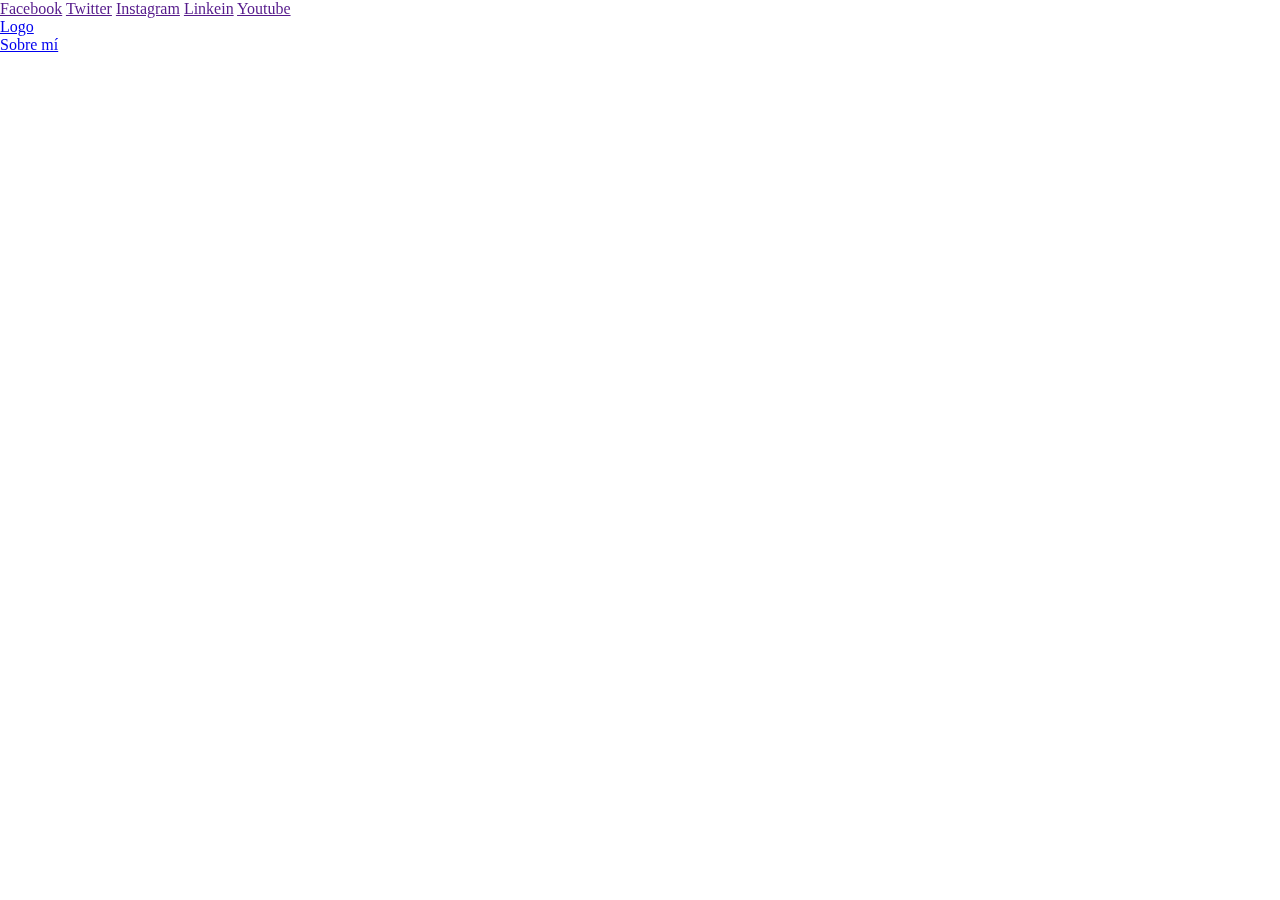
==== blog/index.html @ a307d615 "first commit" ====
<!DOCTYPE html>
<html lang="en">
<head>
  <meta charset="UTF-8">
  <meta http-equiv="X-UA-Compatible" content="IE=edge">
  <meta name="viewport" content="width=device-width, initial-scale=1.0">
  <link rel="stylesheet" href="./css/main.css">
  <title>Document</title>
</head>
<body>
  <header>
    <section>
      <div>
        <a href="">Facebook</a>
        <a href="">Twitter</a>
        <a href="">Instagram</a>
        <a href="">Linkein</a>
        <a href="">Youtube</a>
      </div>
    </section>
    <nav>
      <section>
        <a href="/">Logo</a>
      </section>
      <section>
        <a href="/perfil.html">Sobre mí</a>
      </section>
    </nav>
  </header>
  <main>
    <div></div>
    <div></div>
  </main>
</body>
</html>
---- blog/css/main.css ----
* {  
  margin: 0;
  padding: 0; 
}

body{
  position: fixed;
  top:0;
  bottom: 0;
  left: 0;
  right: 0;
}
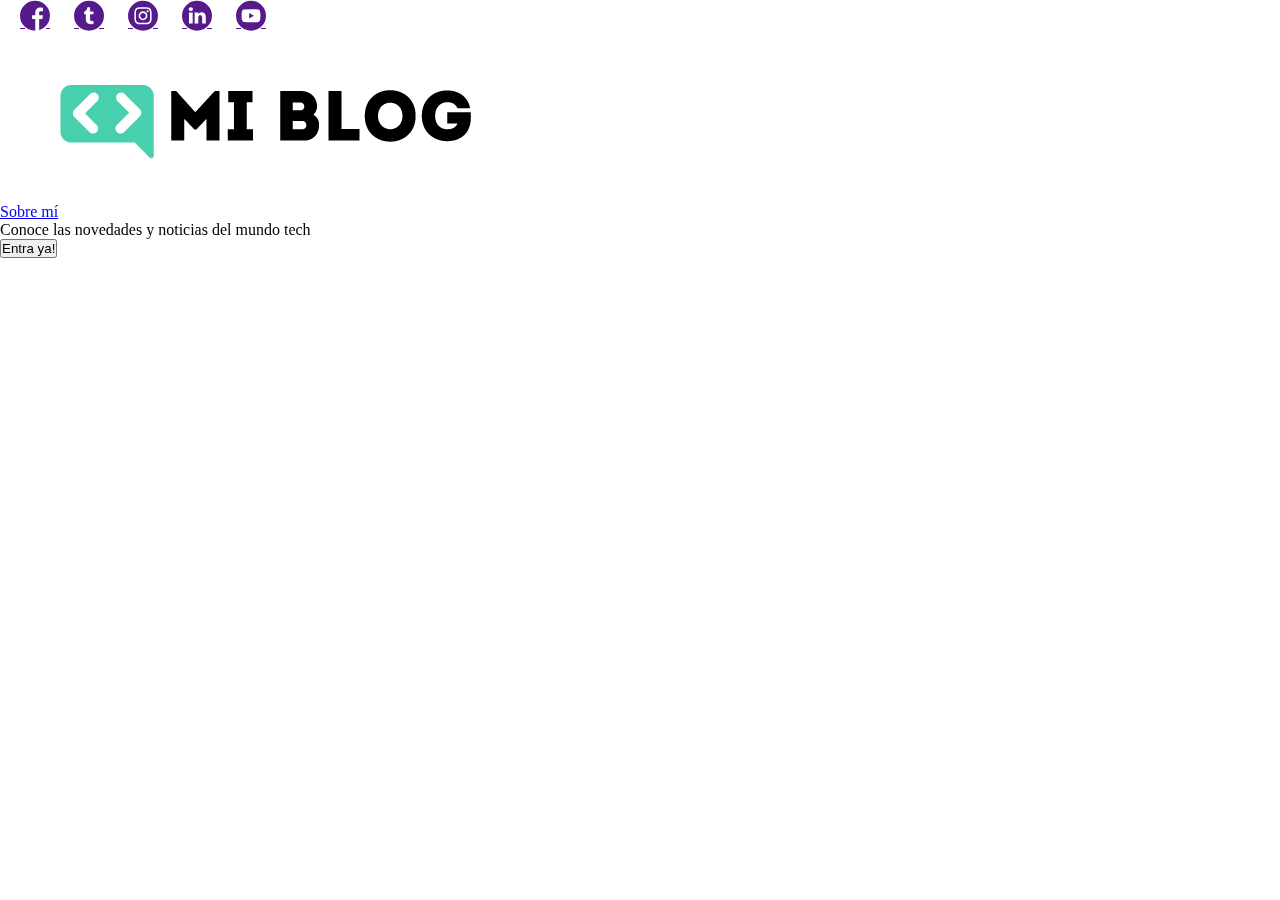
==== commit c9e91242: "blog finished" ====
--- a/blog/index.html
+++ b/blog/index.html
@@ -1,35 +1,48 @@
 <!DOCTYPE html>
 <html lang="en">
-<head>
-  <meta charset="UTF-8">
-  <meta http-equiv="X-UA-Compatible" content="IE=edge">
-  <meta name="viewport" content="width=device-width, initial-scale=1.0">
-  <link rel="stylesheet" href="./css/main.css">
-  <title>Document</title>
-</head>
-<body>
-  <header>
-    <section>
-      <div>
-        <a href="">Facebook</a>
-        <a href="">Twitter</a>
-        <a href="">Instagram</a>
-        <a href="">Linkein</a>
-        <a href="">Youtube</a>
+  <head>
+    <meta charset="UTF-8" />
+    <meta http-equiv="X-UA-Compatible" content="IE=edge" />
+    <meta name="viewport" content="width=device-width, initial-scale=1.0" />
+    <link rel="preconnect" href="https://fonts.gstatic.com" />
+    <link
+      href="https://fonts.googleapis.com/css2?family=Roboto+Mono&display=swap"
+      rel="stylesheet"
+    />
+    <link rel="stylesheet" href="./css/main.css" />
+    <link rel="stylesheet" href="./css/font/flaticon.css" />
+    <title>Document</title>
+  </head>
+  <body>
+    <header>
+      <section class="header-icons-container">
+        <div class="icons">
+          <a href=""><span class="flaticon-001-facebook"></span></a>
+          <a href=""><span class="flaticon-002-twitter"></span></a>
+          <a href=""><span class="flaticon-011-instagram"></span></a>
+          <a href=""><span class="flaticon-010-linkedin"></span></a>
+          <a href=""><span class="flaticon-008-youtube"></span></a>
+        </div>
+      </section>
+      <nav>
+        <section class="nav-logo-container">
+          <a href="/"
+            ><img src="./assets/img/Logo-negro.png" alt="Logo d emi blog"
+          /></a>
+        </section>
+        <section class="profile-link">
+          <a href="/perfil.html">Sobre mí</a>
+        </section>
+      </nav>
+    </header>
+    <main>
+      <div class="main-info-container">
+        Conoce las novedades y noticias del mundo tech
       </div>
-    </section>
-    <nav>
-      <section>
-        <a href="/">Logo</a>
-      </section>
-      <section>
-        <a href="/perfil.html">Sobre mí</a>
-      </section>
-    </nav>
-  </header>
-  <main>
-    <div></div>
-    <div></div>
-  </main>
-</body>
-</html>+
+      <div class="main-info-button">
+        <a href="/blogs.html"><button>Entra ya!</button></a>
+      </div>
+    </main>
+  </body>
+</html>
--- a/blog/css/font/flaticon.css
+++ b/blog/css/font/flaticon.css
@@ -0,0 +1,46 @@
+	/*
+  	Flaticon icon font: Flaticon
+  	Creation date: 20/12/2018 09:27
+  	*/
+
+@font-face {
+  font-family: "Flaticon";
+  src: url("./Flaticon.eot");
+  src: url("./Flaticon.eot?#iefix") format("embedded-opentype"),
+       url("./Flaticon.woff") format("woff"),
+       url("./Flaticon.ttf") format("truetype"),
+       url("./Flaticon.svg#Flaticon") format("svg");
+  font-weight: normal;
+  font-style: normal;
+}
+
+@media screen and (-webkit-min-device-pixel-ratio:0) {
+  @font-face {
+    font-family: "Flaticon";
+    src: url("./Flaticon.svg#Flaticon") format("svg");
+  }
+}
+
+[class^="flaticon-"]:before, [class*=" flaticon-"]:before,
+[class^="flaticon-"]:after, [class*=" flaticon-"]:after {   
+  font-family: Flaticon;
+        font-size: 30px;
+font-style: normal;
+margin-left: 20px;
+}
+
+.flaticon-001-facebook:before { content: "\f100"; }
+.flaticon-002-twitter:before { content: "\f101"; }
+.flaticon-003-whatsapp:before { content: "\f102"; }
+.flaticon-004-groupme:before { content: "\f103"; }
+.flaticon-005-kik:before { content: "\f104"; }
+.flaticon-006-skype:before { content: "\f105"; }
+.flaticon-007-periscope:before { content: "\f106"; }
+.flaticon-008-youtube:before { content: "\f107"; }
+.flaticon-009-itunes:before { content: "\f108"; }
+.flaticon-010-linkedin:before { content: "\f109"; }
+.flaticon-011-instagram:before { content: "\f10a"; }
+.flaticon-012-messenger:before { content: "\f10b"; }
+.flaticon-013-twitter-1:before { content: "\f10c"; }
+.flaticon-014-snapchat:before { content: "\f10d"; }
+.flaticon-015-reddit:before { content: "\f10e"; }